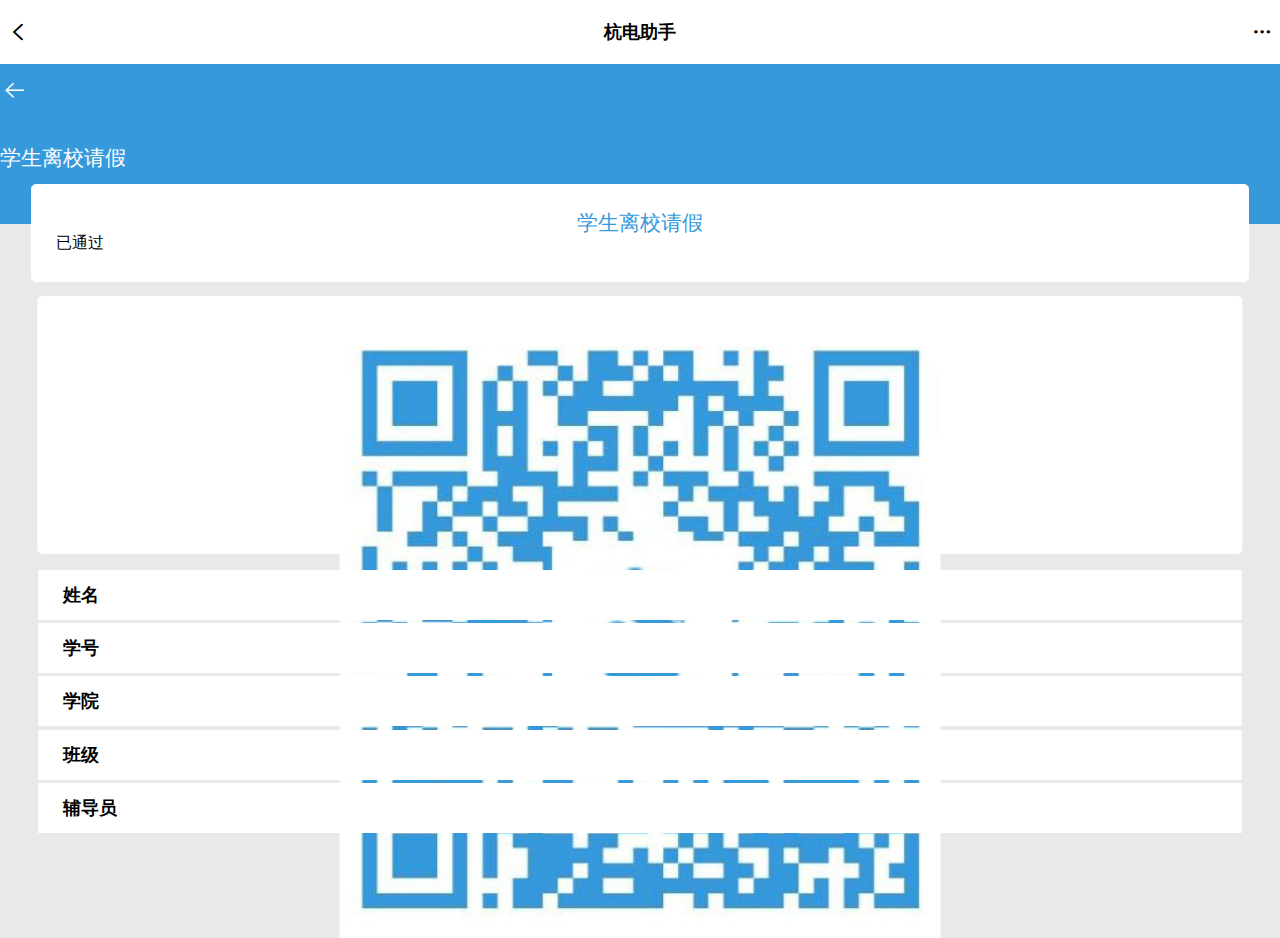
==== index.html @ 3d08cc27 "快乐出行" ====
<!DOCTYPE html>
<html lang="en">
<head>
  <meta charset="UTF-8">
  <meta name="viewport" content="width=device-width, initial-scale=1.0, maximum-scale=1.0, user-scalable=no" />
  <title>杭电助手</title>
  <link rel="stylesheet" href="./style/iconfont.css">
  <link rel="stylesheet" href="./style/index.css">
</head>
<body>
  <div class="header">
    <span>杭电助手</span>
    <div class="header-left">
      <span class="iconfont icon-fanhui"></span>
    </div>
    <div class="header-right">
      <span class="iconfont icon-shenglve"></span>
    </div>
  </div>
  <div class="container">
    <div class="container-top">
      <span class="iconfont icon-duanjiantou-copy"></span>
      <span class="top-title">学生离校请假</span>
      <div class="top-float">
        <span class="top-title">学生离校请假</span>
        <span class="top-desc">已通过</span>
      </div>
    </div>
    <div class="container-qrcode">
      <img src="./qr.jpg" alt="" class="qr-content">
      <span class="qr-time" id="time"></span>
    </div>
    <form class="container-stuinfo">
      <div class="stuinfo-item">
        <span class="info-title">姓名</span>
        <input type="text" class="info-content">
      </div>
      <div class="stuinfo-item">
        <span class="info-title">学号</span>
        <input type="text" class="info-content">
      </div>
      <div class="stuinfo-item">
        <span class="info-title">学院</span>
        <input type="text" class="info-content">
      </div>
      <div class="stuinfo-item">
        <span class="info-title">班级</span>
        <input type="text" class="info-content">
      </div>
      <div class="stuinfo-item">
        <span class="info-title">辅导员</span>
        <input type="text" style="width:65%" class="info-content">
      </div>
    </form>
  </div>

  <script src='./main.js'></script>
</body>
</html>
---- style/iconfont.css ----
@font-face {font-family: "iconfont";
  src: url('iconfont.eot?t=1592189049452'); /* IE9 */
  src: url('iconfont.eot?t=1592189049452#iefix') format('embedded-opentype'), /* IE6-IE8 */
  url('[data-uri]') format('woff2'),
  url('iconfont.woff?t=1592189049452') format('woff'),
  url('iconfont.ttf?t=1592189049452') format('truetype'), /* chrome, firefox, opera, Safari, Android, iOS 4.2+ */
  url('iconfont.svg?t=1592189049452#iconfont') format('svg'); /* iOS 4.1- */
}

.iconfont {
  font-family: "iconfont" !important;
  font-size: 16px;
  font-style: normal;
  -webkit-font-smoothing: antialiased;
  -moz-osx-font-smoothing: grayscale;
}

.icon-shenglve:before {
  content: "\e601";
}

.icon-duanjiantou-copy:before {
  content: "\e6c1";
}

.icon-fanhui:before {
  content: "\e602";
}
---- style/index.css ----
body{
  margin:0;
  font-size:62.5%;
  background: #e9e9e9;
}
.header{
  line-height: 4rem;
  height: 4rem;  
  font-size:1.1rem;
  text-align: center;
  font-weight: bold;
  padding:0 .6rem;
  background: #fff;
}
.header-left{
  float:left
}
.header-right{
  float:right
}
.container-top{
  height:10rem;
  background: #3699dc;
  position:relative;
  color:white;
}
.icon-duanjiantou-copy{
  position: absolute;
  font-size:1.8rem;
  top:0.7rem
}
.top-title{
  font-size:1.3rem;
  position: absolute;
  top:5rem
}
.top-float{
  position: absolute;
  left:50%;
  transform: translateX(-50%);
  height:6rem;
  width:95%;
  border:1px solid;
  background: #fff;
  border-radius:.3rem;
  top:7.5rem
}
.top-float .top-title{
  color:#3699dc;
  position:absolute;
  top:1.5rem;
  left:50%;
  transform: translateX(-50%);
  font-weight: 530;
}
.top-float .top-desc{
  color:black;
  position: absolute;
  top:3rem;
  font-size:1rem;
  left:1.5rem;
}
.container-qrcode{
  position: relative;
  left:50%;
  transform: translateX(-50%);
  height:16rem;
  width:94%;
  border:1px solid white;
  background: #fff;
  border-radius:.3rem;
  top:4.5rem
}
.qr-content{
  width:50%;
  position: absolute;
  left:50%;
  transform: translateX(-50%);
  top:1.8rem
}
.qr-time{
  font-size:1rem;
  position: absolute;
  top:13.5rem;
  left:50%;
  transform: translateX(-50%);
  width: 90%;
  text-align: center;
}
.container-stuinfo{
  position: relative;
  left:50%;
  transform: translateX(-50%);
  height:16rem;
  width:94%;
  
  border-radius:.25rem;
  top:5.5rem
}
.stuinfo-item{
  background: #fff;
  border:1px solid white;
  margin-bottom:.2rem;
  height:3rem;
  line-height: 3rem;
}
.stuinfo-item .info-title{
  font-size:1.1rem;
  font-weight: bold;
  font-family: "STXihei";
  padding-left:1.5rem;
}
.stuinfo-item .info-content{
  height:2.7rem;
  width:70%;
  margin-left:1.5rem;
  display:inline-block;
  border:none;
  outline: 0;
  font-size:1rem;
  text-align: right;
}
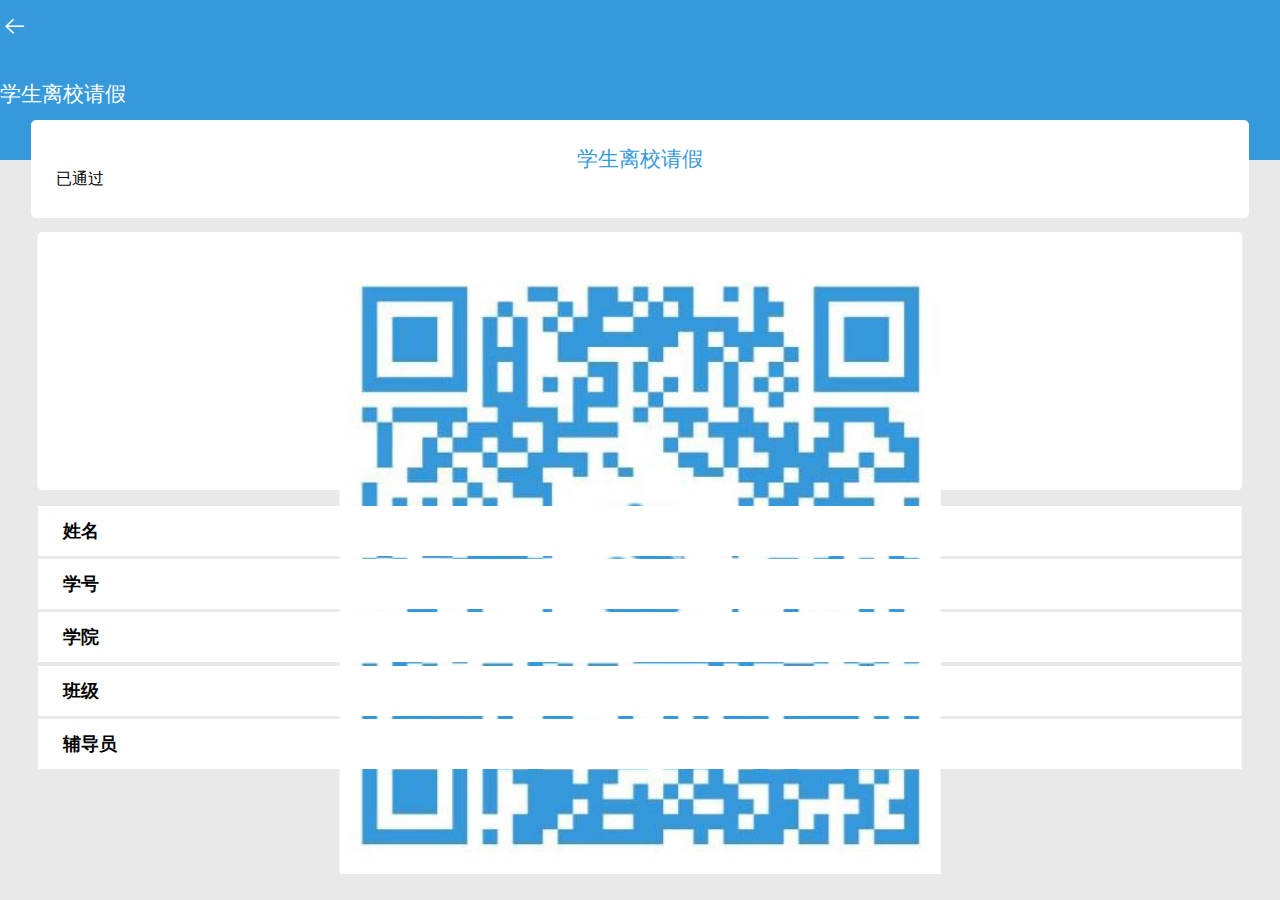
==== commit c7f8a74a: "wuwuw" ====
--- a/index.html
+++ b/index.html
@@ -8,15 +8,6 @@
   <link rel="stylesheet" href="./style/index.css">
 </head>
 <body>
-  <div class="header">
-    <span>杭电助手</span>
-    <div class="header-left">
-      <span class="iconfont icon-fanhui"></span>
-    </div>
-    <div class="header-right">
-      <span class="iconfont icon-shenglve"></span>
-    </div>
-  </div>
   <div class="container">
     <div class="container-top">
       <span class="iconfont icon-duanjiantou-copy"></span>
